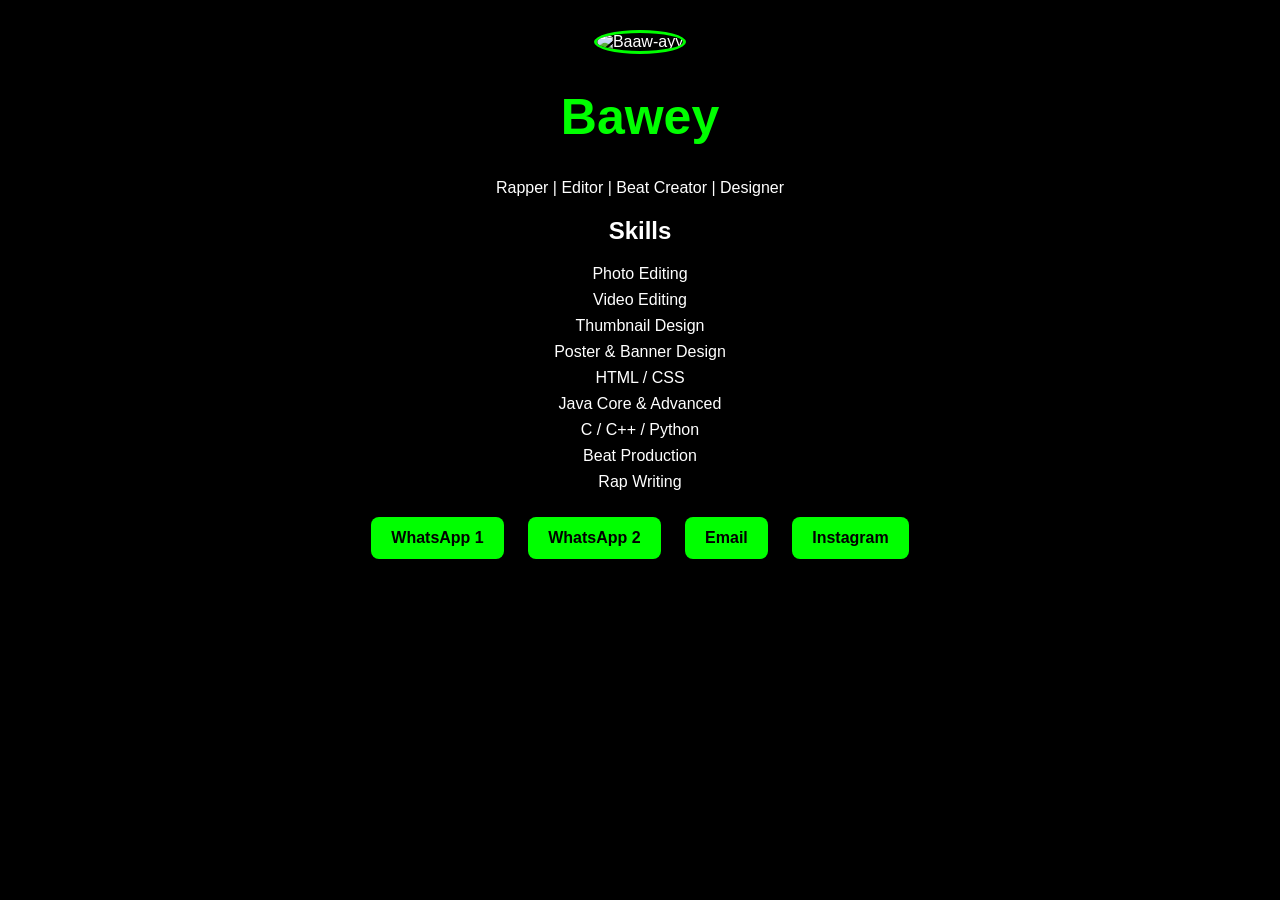
==== Index.html @ 5c8a53a6 "Rename Web.html to Index.html" ====
<!DOCTYPE html>
<html lang="en">
<head>
    <meta charset="UTF-8">
    <meta name="viewport" content="width=device-width, initial-scale=1.0">
    <title>Baaw-ayy</title>
    <link rel="stylesheet" href="Webstyle.css">
</head>
<body>

<div class="container">
    <img src="myphoto.jpg" alt="Baaw-ayy" class="profile">

    <h1>Bawey</h1>
    <p>Rapper | Editor | Beat Creator | Designer</p>

    <h2>Skills</h2>
    <ul>
        <li>Photo Editing</li>
        <li>Video Editing</li>
        <li>Thumbnail Design</li>
        <li>Poster & Banner Design</li>
        <li>HTML / CSS</li>
        <li>Java Core & Advanced</li>
        <li>C / C++ / Python</li>
        <li>Beat Production</li>
        <li>Rap Writing</li>
    </ul>

    <div class="buttons">
        <a href="https://wa.me/918580152457">WhatsApp 1</a>
        <a href="https://wa.me/917970483872">WhatsApp 2</a>
        <a href="mailto:itsnarachii@gmail.com">Email</a>
        <a href="https://www.instagram.com/bawey_jh01" target="_blank">Instagram</a>
    </div>
</div>

</body>
</html>
---- Webstyle.css ----
body{
    margin:0;
    background:black;
    color:white;
    font-family:Arial,sans-serif;
    text-align:center;
}

.container{
    padding:30px;
}

.profile{
    width:150px;
    height:150px;
    border-radius:50%;
    object-fit:cover;
    border:3px solid lime;
}

h1{
    color:lime;
    font-size:50px;
}

ul{
    list-style:none;
    padding:0;
}

li{
    margin:8px 0;
}

.buttons a{
    display:inline-block;
    margin:10px;
    padding:12px 20px;
    background:lime;
    color:black;
    text-decoration:none;
    border-radius:8px;
    font-weight:bold;
}
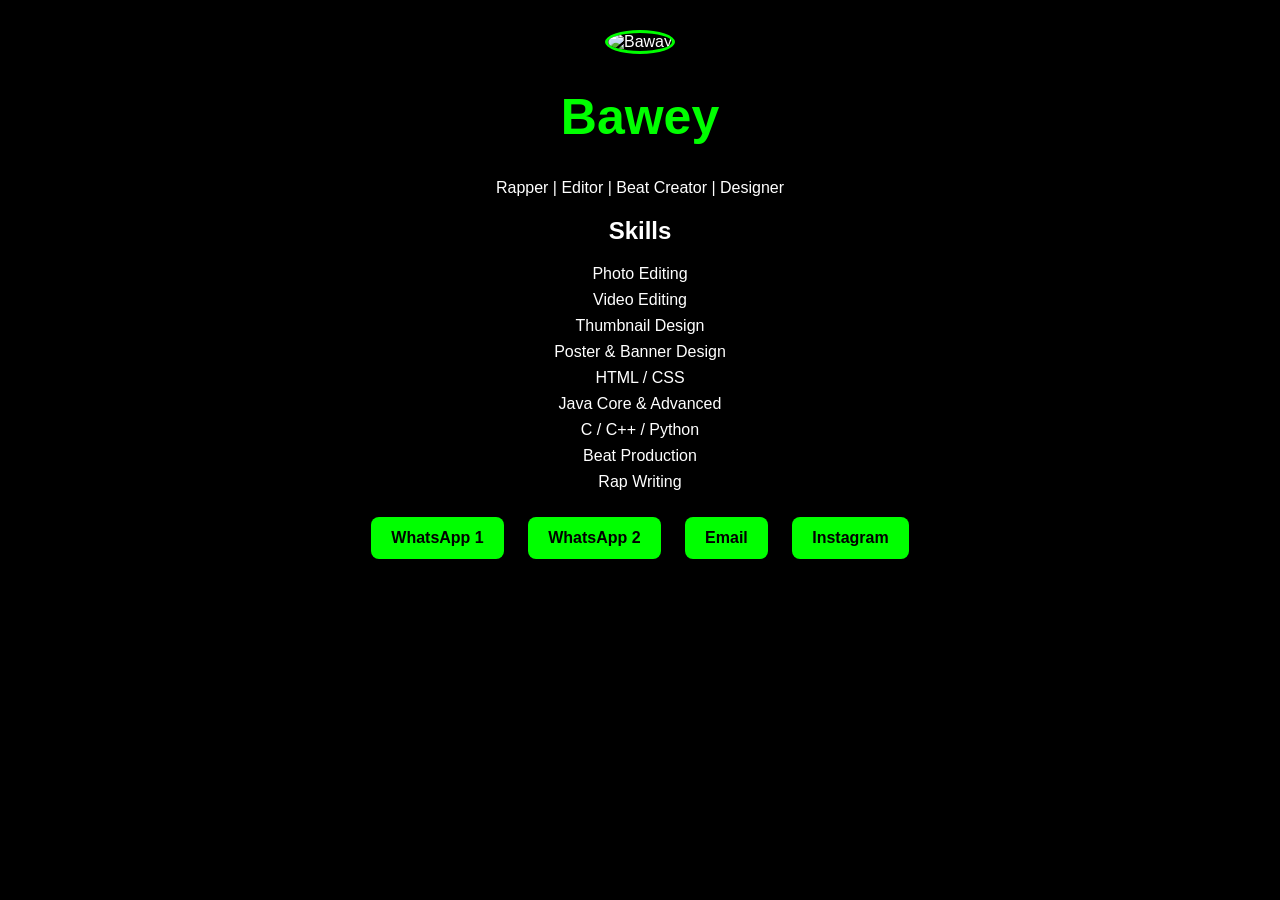
==== commit 0908ac7d: "Update Index.html" ====
--- a/Index.html
+++ b/Index.html
@@ -3,13 +3,13 @@
 <head>
     <meta charset="UTF-8">
     <meta name="viewport" content="width=device-width, initial-scale=1.0">
-    <title>Baaw-ayy</title>
-    <link rel="stylesheet" href="Webstyle.css">
+    <title>Bawey</title>
+    <link rel="stylesheet" href="style.css">
 </head>
 <body>
 
 <div class="container">
-    <img src="myphoto.jpg" alt="Baaw-ayy" class="profile">
+    <img src="myphoto.jpg" alt="Baway" class="profile">
 
     <h1>Bawey</h1>
     <p>Rapper | Editor | Beat Creator | Designer</p>
--- a/style.css
+++ b/style.css
@@ -0,0 +1,44 @@
+body{
+    margin:0;
+    background:black;
+    color:white;
+    font-family:Arial,sans-serif;
+    text-align:center;
+}
+
+.container{
+    padding:30px;
+}
+
+.profile{
+    width:150px;
+    height:150px;
+    border-radius:50%;
+    object-fit:cover;
+    border:3px solid lime;
+}
+
+h1{
+    color:lime;
+    font-size:50px;
+}
+
+ul{
+    list-style:none;
+    padding:0;
+}
+
+li{
+    margin:8px 0;
+}
+
+.buttons a{
+    display:inline-block;
+    margin:10px;
+    padding:12px 20px;
+    background:lime;
+    color:black;
+    text-decoration:none;
+    border-radius:8px;
+    font-weight:bold;
+}
